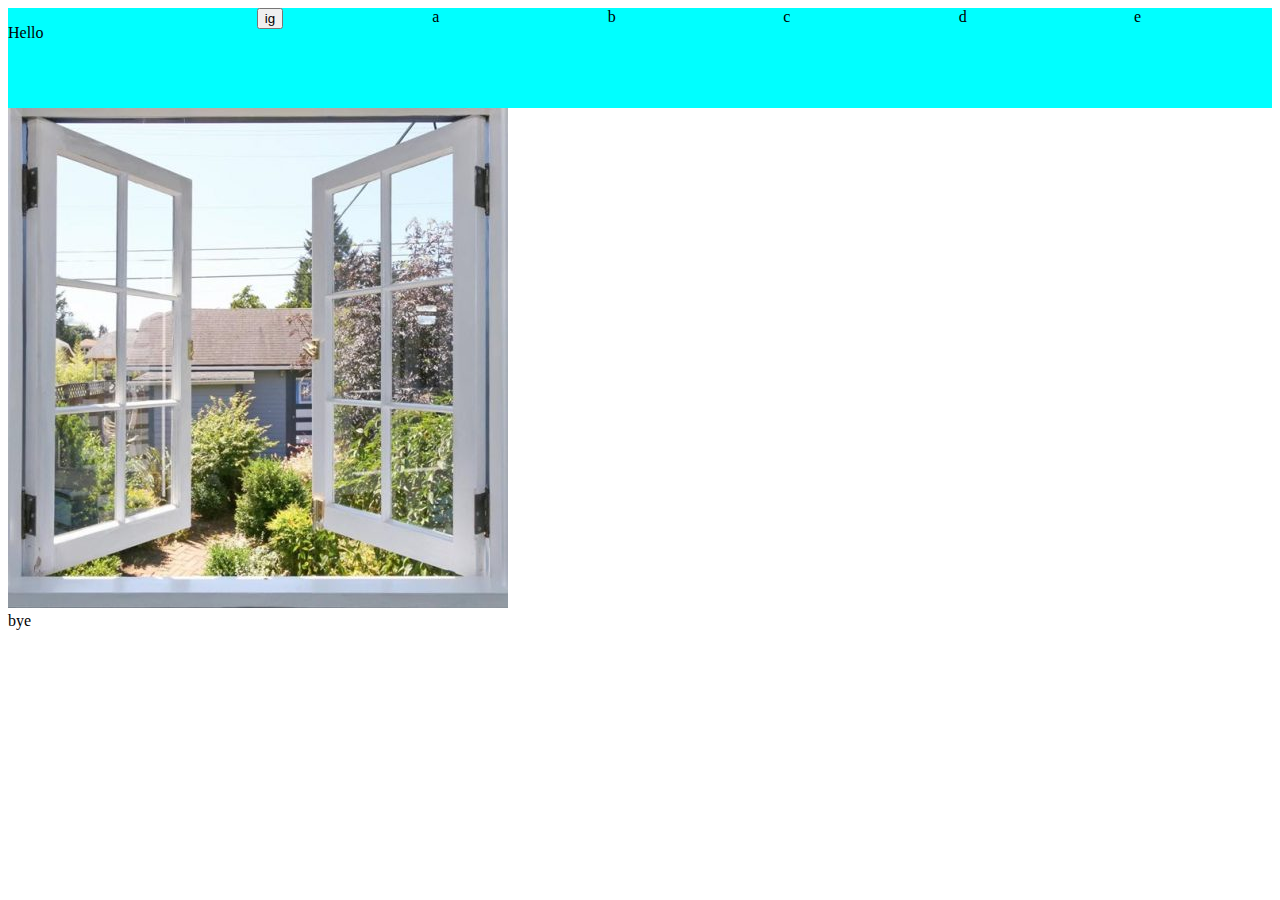
==== index.html @ dbb32487 "initial commit" ====
<!DOCTYPE html>
<html lang="en">
<head>
    <meta charset="UTF-8">
    <meta name="viewport" content="width=device-width, initial-scale=1.0">
    <title>web ari wa</title>
    <link rel="stylesheet" href="style.css">
</head>
<body>
    <nav class="navbar">
        <p>Hello</p>
        <div class="grid"></div>
        <div class="grid">
            <a href="https://www.instagram.com/aflluke/">
                <button>ig</button>
            </a>
        </div>
        <div class="grid">a</div>
        <div class="grid">b</div>
        <div class="grid">c</div>
        <div class="grid">d</div>
        <div class="grid">e</div>
    </nav>
    <img src="best-window-types-500x500.jpeg">
    <footer>
        bye
    </footer>
</body>
</html>
---- style.css ----
.grid {
    padding: auto;
    margin: auto;
    border: 10px;
    width: 100px;
    height: 100px;
}
.navbar {
    margin: 0%;
    background-color: aqua;
    display: flex;
    grid-template-columns: auto;
}
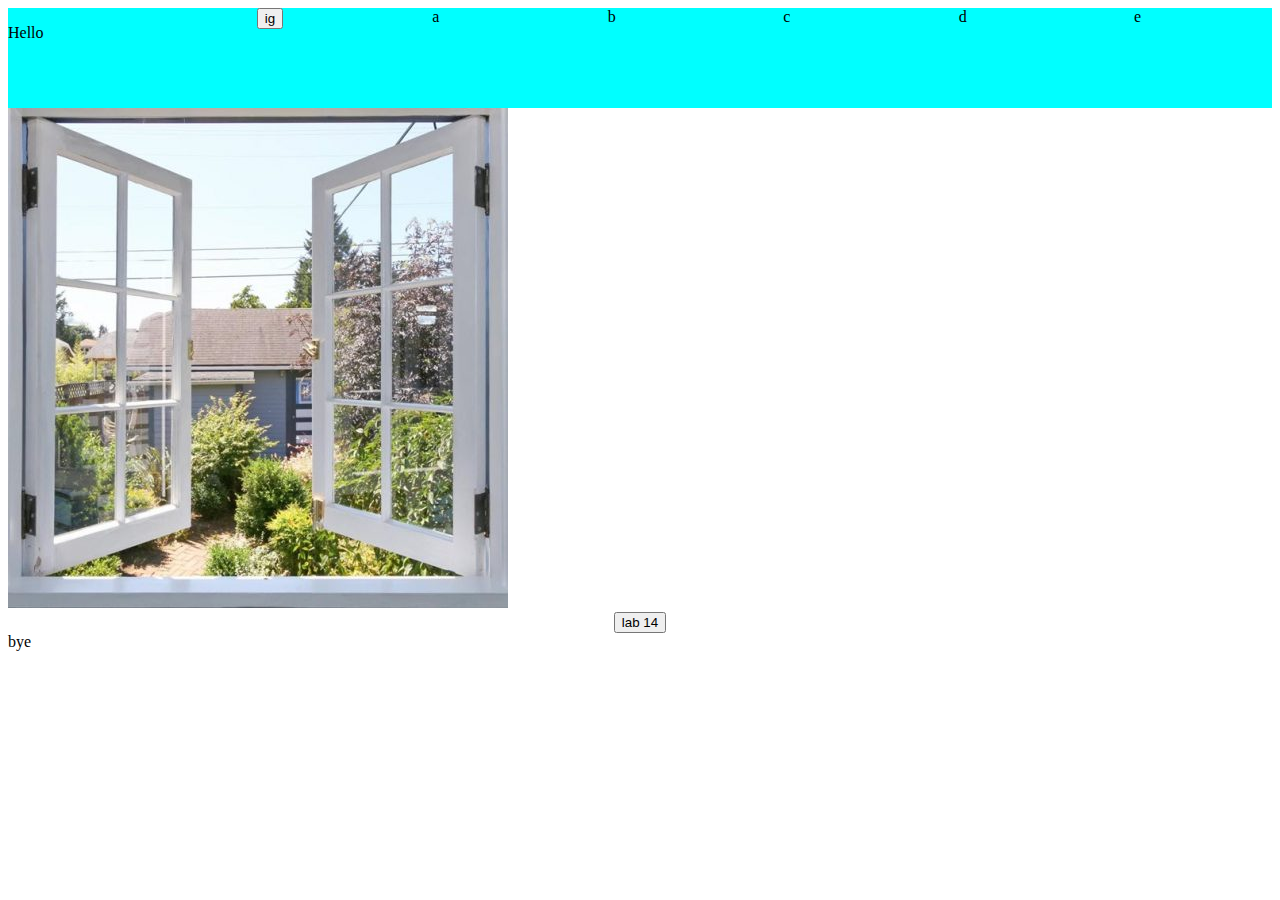
==== commit 3fcb725a: "Add files via upload" ====
--- a/index.html
+++ b/index.html
@@ -1,29 +1,32 @@
-<!DOCTYPE html>
-<html lang="en">
-<head>
-    <meta charset="UTF-8">
-    <meta name="viewport" content="width=device-width, initial-scale=1.0">
-    <title>web ari wa</title>
-    <link rel="stylesheet" href="style.css">
-</head>
-<body>
-    <nav class="navbar">
-        <p>Hello</p>
-        <div class="grid"></div>
-        <div class="grid">
-            <a href="https://www.instagram.com/aflluke/">
-                <button>ig</button>
-            </a>
-        </div>
-        <div class="grid">a</div>
-        <div class="grid">b</div>
-        <div class="grid">c</div>
-        <div class="grid">d</div>
-        <div class="grid">e</div>
-    </nav>
-    <img src="best-window-types-500x500.jpeg">
-    <footer>
-        bye
-    </footer>
-</body>
+<!DOCTYPE html>
+<html lang="en">
+<head>
+    <meta charset="UTF-8">
+    <meta name="viewport" content="width=device-width, initial-scale=1.0">
+    <title>web ari wa</title>
+    <link rel="stylesheet" href="style.css">
+</head>
+<body>
+    <nav class="navbar">
+        <p>Hello</p>
+        <div class="grid"></div>
+        <div class="grid">
+            <a href="https://www.instagram.com/aflluke/">
+                <button>ig</button>
+            </a>
+        </div>
+        <div class="grid">a</div>
+        <div class="grid">b</div>
+        <div class="grid">c</div>
+        <div class="grid">d</div>
+        <div class="grid">e</div>
+    </nav>
+    <img src="best-window-types-500x500.jpeg">
+    <center>
+        <a href="lab14.html"><button>lab 14</button></a>
+    </center>
+    <footer>
+        bye
+    </footer>
+</body>
 </html>